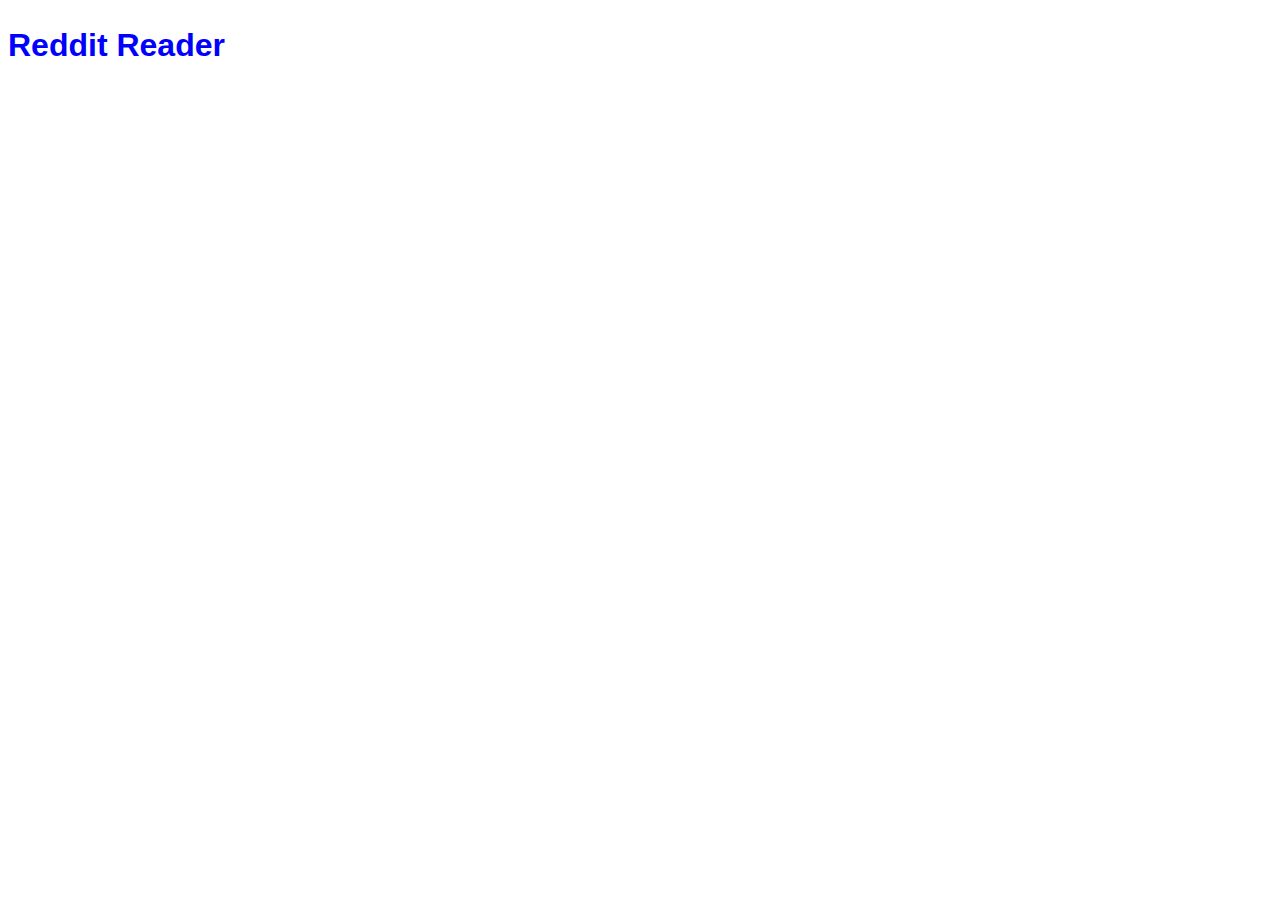
==== app/index.html @ a86dc015 "change title to blue" ====
<!doctype html>
<html lang="en">
<head>
    <meta charset="UTF-8">
    <title>Reddit Reader</title>
    <link rel="stylesheet" href="resources/css/style.css">
    <script src="https://ajax.googleapis.com/ajax/libs/jquery/2.2.0/jquery.min.js"></script>
    <script src="resources/js/app.js"></script>
</head>
<body>
    <h1 style="color:blue;">Reddit Reader</h1>

<div id="wrapper"></div>
</body>
</html>
---- app/resources/css/style.css ----
* {
  -webkit-box-sizing: border-box;
  -moz-box-sizing: border-box;
  box-sizing: border-box; }

body {
  font-family: sans-serif;
  font-size: 16px;
  line-height: 1.5; }

#wrapper {
  overflow: hidden;
  max-width: 1100px;
  margin: 0 auto; }

.item {
  width: 33%;
  float: left;
  padding: 6px; }
  .item:nth-child(4) {
    clear: left; }
  .item:nth-child(7) {
    clear: left; }

.comment-link {
  display: block;
  color: red; }

.block {
  display: block; }

.item__img {
  max-width: 140px; }

/*# sourceMappingURL=style.css.map */
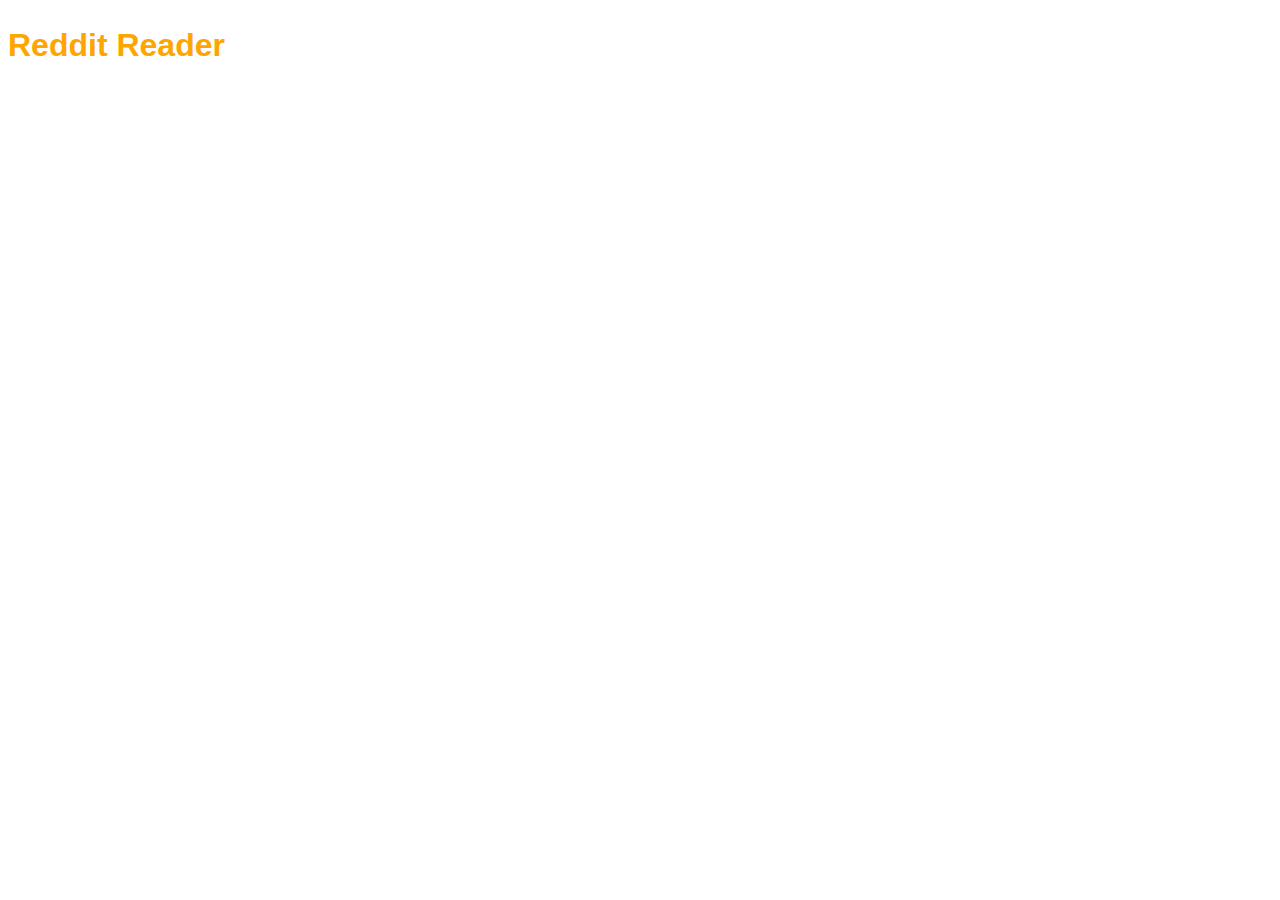
==== commit 91b81e09: "make title orange" ====
--- a/app/index.html
+++ b/app/index.html
@@ -8,7 +8,7 @@
     <script src="resources/js/app.js"></script>
 </head>
 <body>
-    <h1 style="color:blue;">Reddit Reader</h1>
+    <h1 style="color:orange;">Reddit Reader</h1>
 
 <div id="wrapper"></div>
 </body>
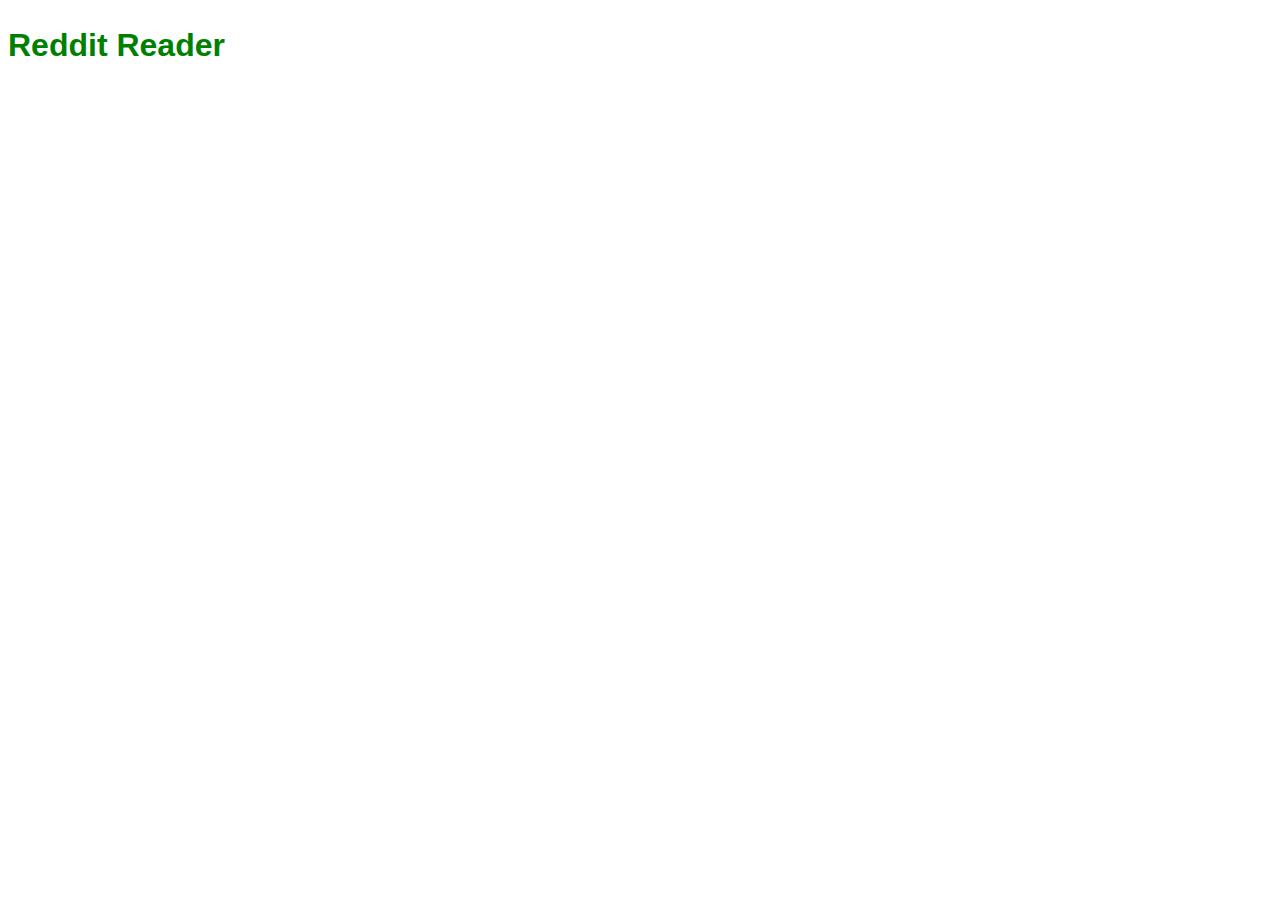
==== commit c4dbf9c4: "make title green" ====
--- a/app/index.html
+++ b/app/index.html
@@ -8,7 +8,7 @@
     <script src="resources/js/app.js"></script>
 </head>
 <body>
-    <h1 style="color:orange;">Reddit Reader</h1>
+    <h1 style="color:green;">Reddit Reader</h1>
 
 <div id="wrapper"></div>
 </body>
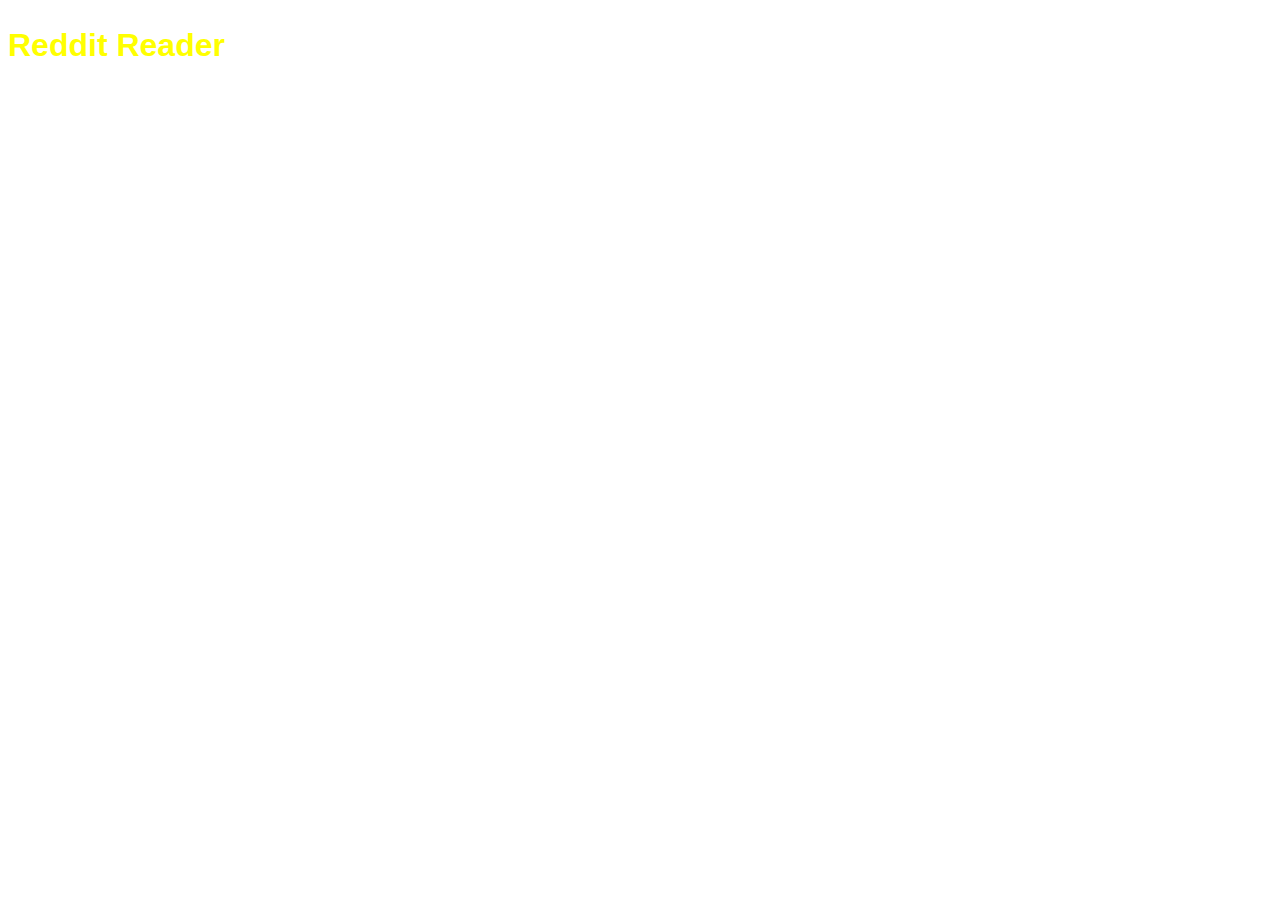
==== commit c0d50438: "make the title yellow [deploy: staging]" ====
--- a/app/index.html
+++ b/app/index.html
@@ -8,7 +8,7 @@
     <script src="resources/js/app.js"></script>
 </head>
 <body>
-    <h1 style="color:green;">Reddit Reader</h1>
+    <h1 style="color:yellow;">Reddit Reader</h1>
 
 <div id="wrapper"></div>
 </body>
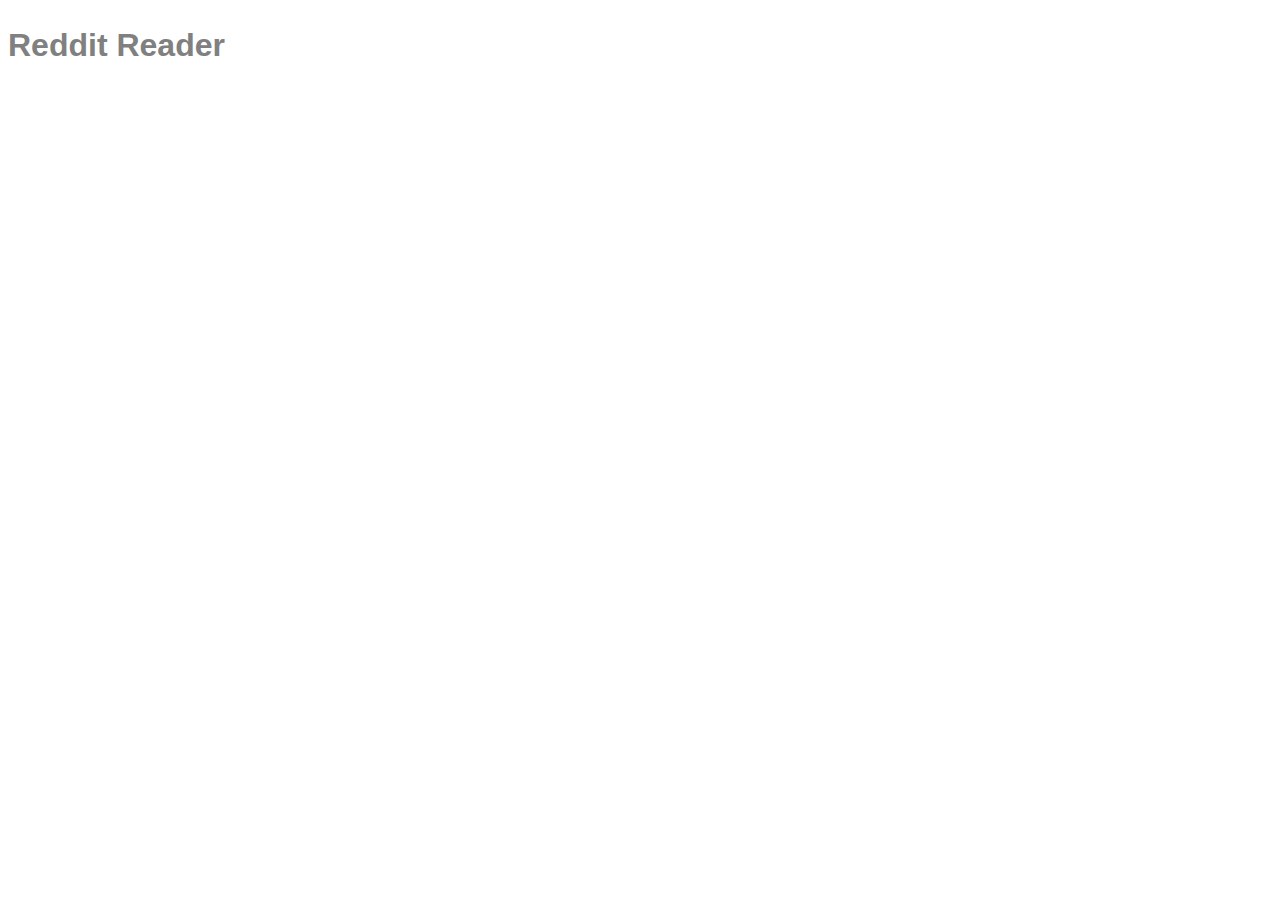
==== commit c1944915: "make title grey based on client feedback" ====
--- a/app/index.html
+++ b/app/index.html
@@ -8,7 +8,7 @@
     <script src="resources/js/app.js"></script>
 </head>
 <body>
-    <h1 style="color:yellow;">Reddit Reader</h1>
+    <h1 style="color:grey;">Reddit Reader</h1>
 
 <div id="wrapper"></div>
 </body>
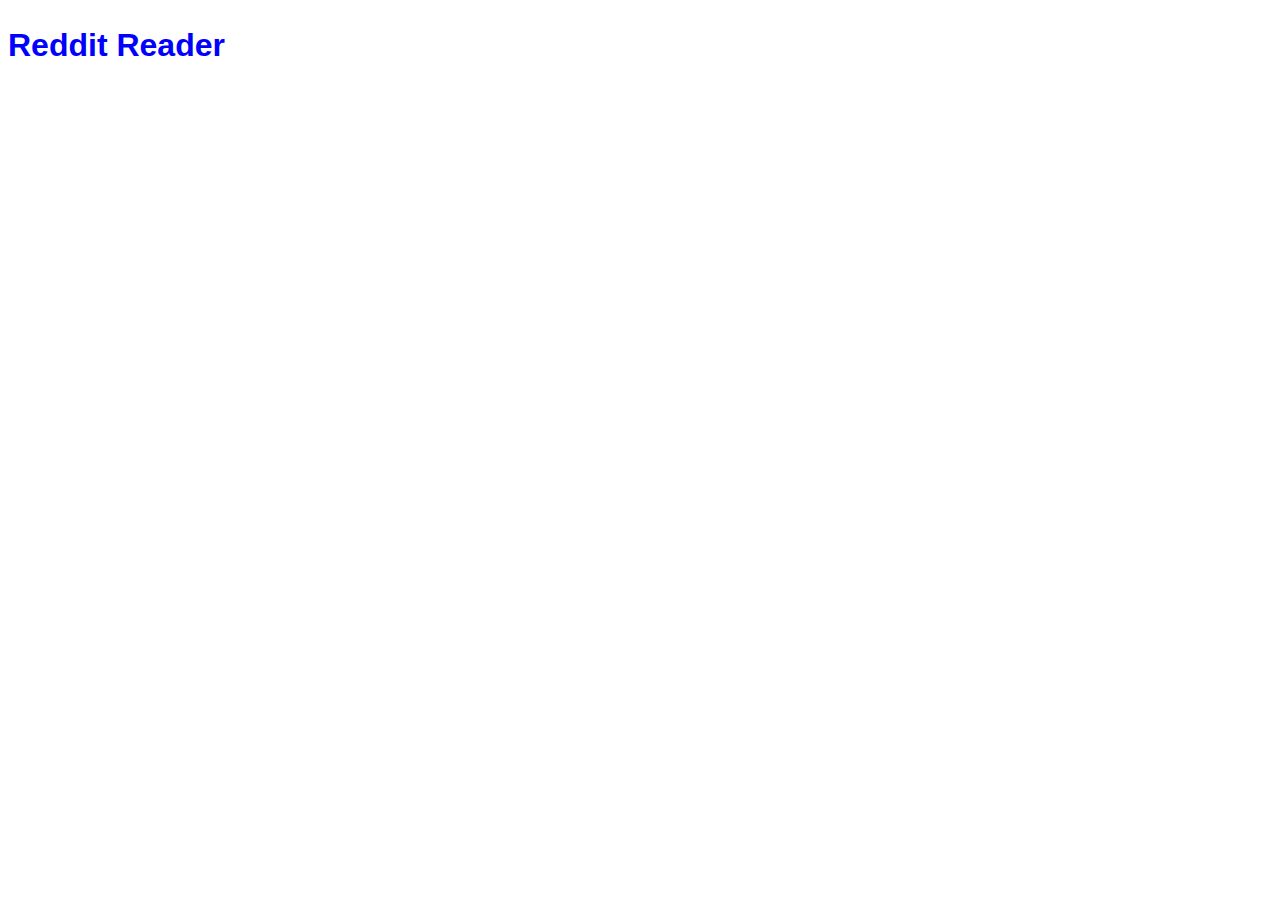
==== commit a51200b7: "client decided on blue title again" ====
--- a/app/index.html
+++ b/app/index.html
@@ -8,7 +8,7 @@
     <script src="resources/js/app.js"></script>
 </head>
 <body>
-    <h1 style="color:grey;">Reddit Reader</h1>
+    <h1 style="color:blue;">Reddit Reader</h1>
 
 <div id="wrapper"></div>
 </body>
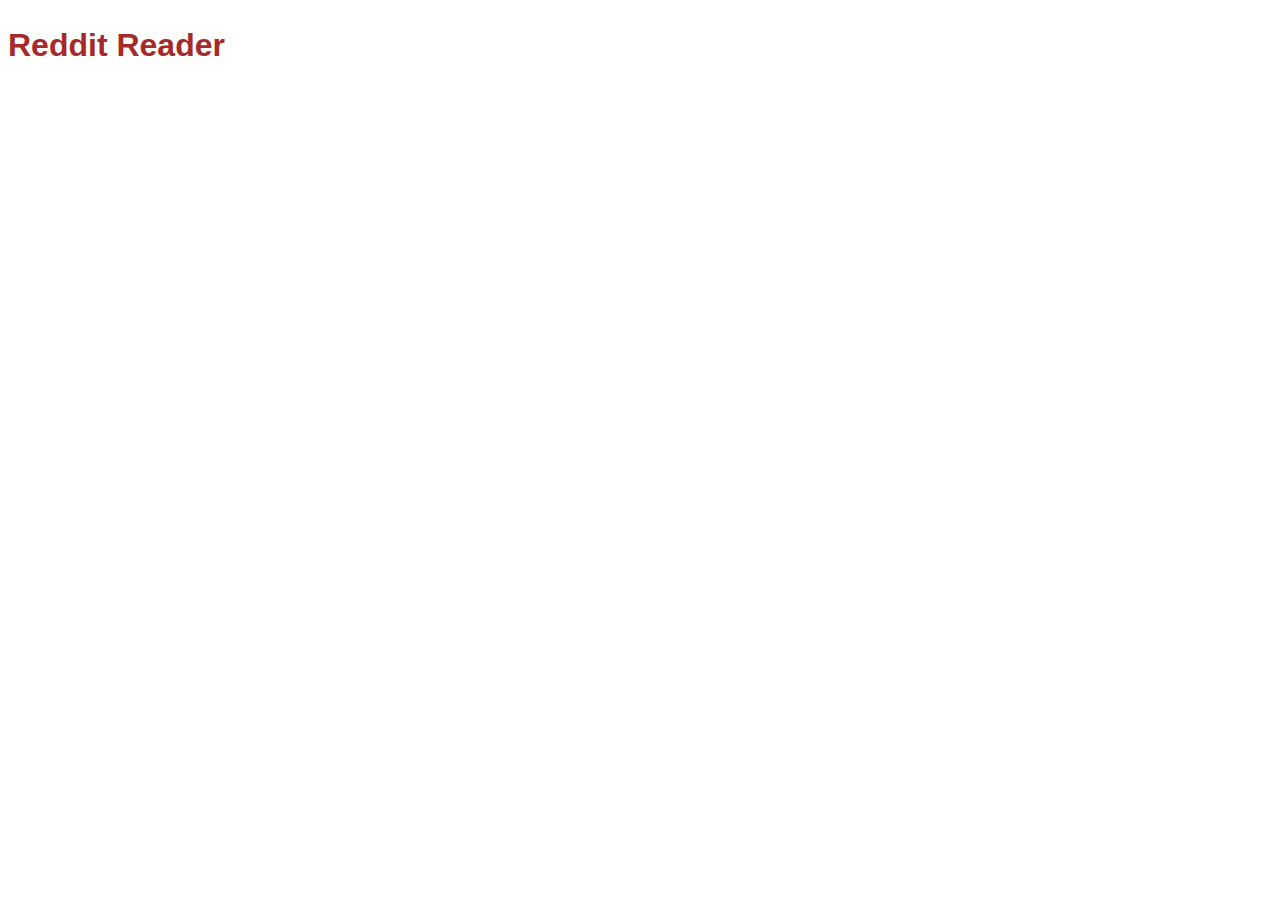
==== commit b6f4ad19: "client wanted to try a brown title" ====
--- a/app/index.html
+++ b/app/index.html
@@ -8,7 +8,7 @@
     <script src="resources/js/app.js"></script>
 </head>
 <body>
-    <h1 style="color:blue;">Reddit Reader</h1>
+    <h1 style="color:brown;">Reddit Reader</h1>
 
 <div id="wrapper"></div>
 </body>
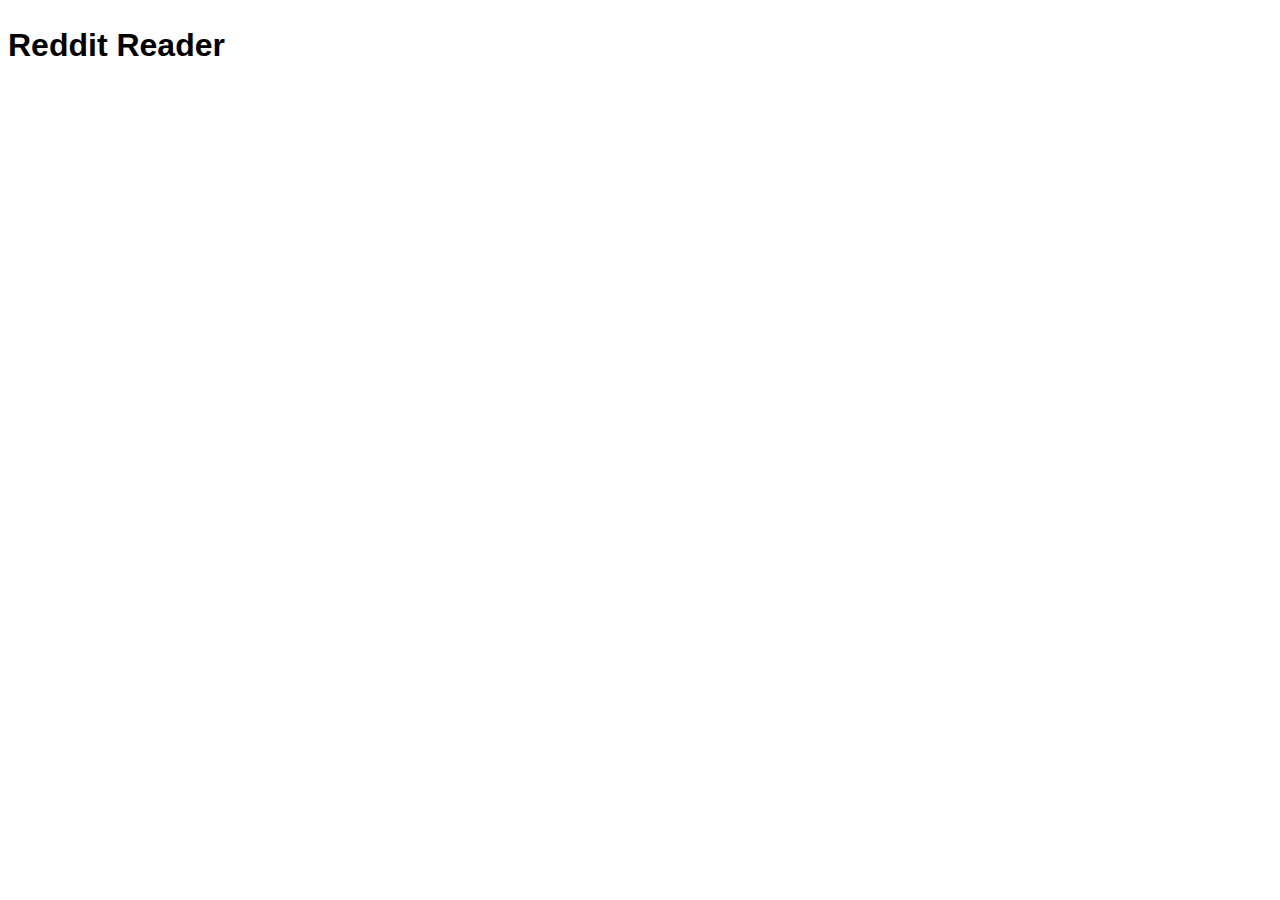
==== commit 9260446c: "client wanted to try a black title" ====
--- a/app/index.html
+++ b/app/index.html
@@ -8,7 +8,7 @@
     <script src="resources/js/app.js"></script>
 </head>
 <body>
-    <h1 style="color:brown;">Reddit Reader</h1>
+    <h1 style="color: black;">Reddit Reader</h1>
 
 <div id="wrapper"></div>
 </body>
